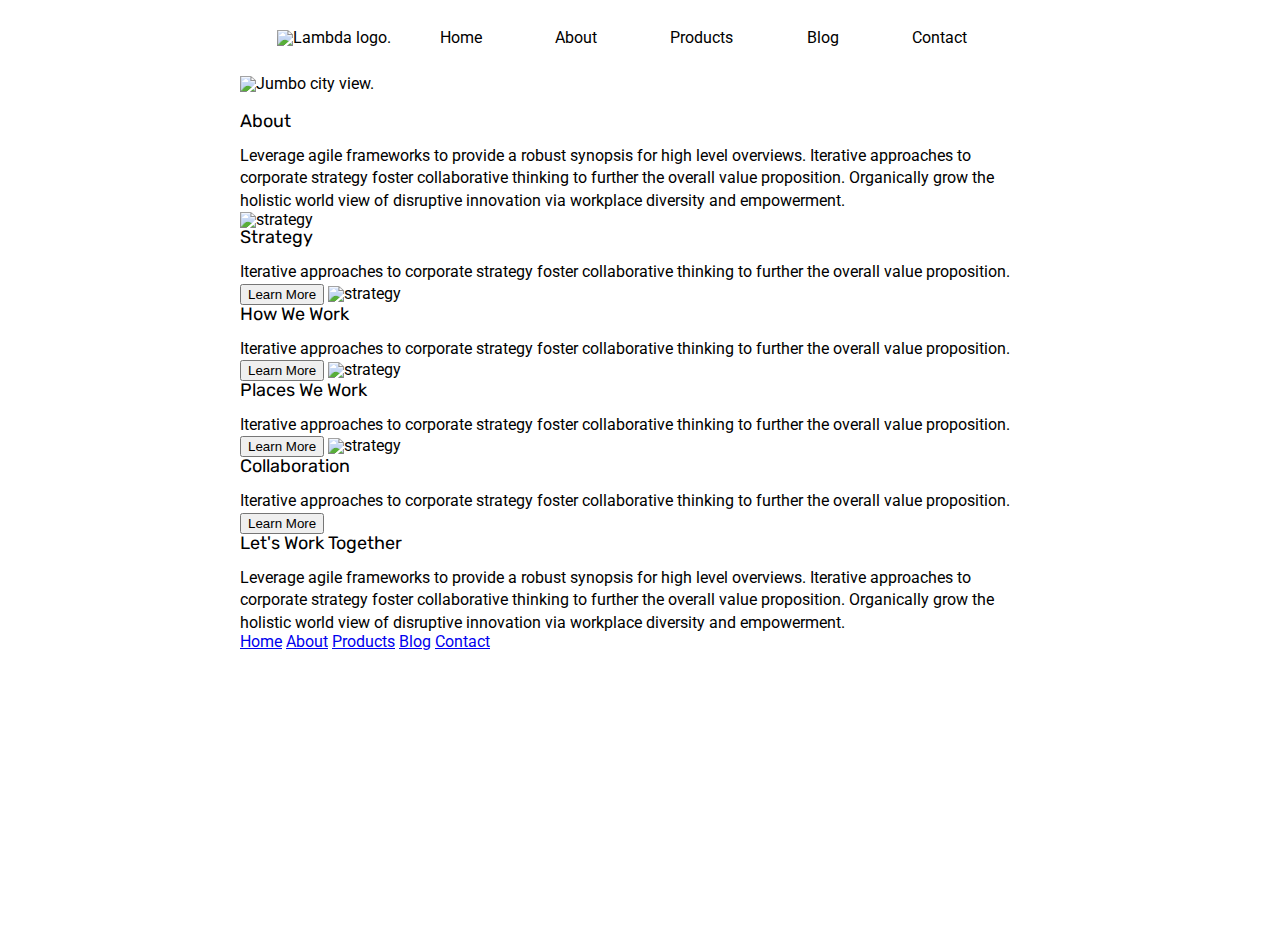
==== about.html @ 70ac0e4f "about header done" ====
<!doctype html>

<html lang="en">
<head>
  <meta charset="utf-8">

  <title>Sprint Challenge - About</title>

  <link href="https://fonts.googleapis.com/css?family=Roboto|Rubik" rel="stylesheet">
  <link rel="stylesheet" href="css/about.css">

</head>

<body>
    <div class="container about-page">
     
        <header>
            <img src="img/lambda-black.png" alt="Lambda logo.">
            <nav>
                    <a href="index.html">Home</a>
                    <a href="about.html">About</a>
                    <a href="#">Products</a>
                    <a href="#">Blog</a>
                    <a href="#">Contact</a>
                  </nav>
    </header>

    <img class="jumbo-about" src="img/jumbo-about.png" alt="Jumbo city view.">

    <h1>About</h1>

    <p>Leverage agile frameworks to provide a robust synopsis for high level overviews. Iterative approaches to corporate strategy foster collaborative thinking to further the overall value proposition. Organically grow the holistic world view of disruptive innovation via workplace diversity and empowerment.</p>


    <img src="img/about-plan.png" alt="strategy">
    
    <h2>Strategy</h2>
    
    <p>Iterative approaches to corporate strategy foster collaborative thinking to further the overall value proposition.</p>

    <button>Learn More</button>



    <img src="img/about-working.png" alt="strategy">
    
    <h2>How We Work</h2>
    
    <p>Iterative approaches to corporate strategy foster collaborative thinking to further the overall value proposition.</p>

    <button>Learn More</button>



    <img src="img/about-office.png" alt="strategy">
    
    <h2>Places We Work</h2>

    <p>Iterative approaches to corporate strategy foster collaborative thinking to further the overall value proposition.</p>

    <button>Learn More</button>

    <img src="img/about-meeting.png" alt="strategy">
    
    <h2>Collaboration</h2>
    
    <p>Iterative approaches to corporate strategy foster collaborative thinking to further the overall value proposition.</p>

    <button>Learn More</button>

    <h2>Let's Work Together</h2>

    <p>Leverage agile frameworks to provide a robust synopsis for high level overviews. Iterative approaches to corporate strategy foster collaborative thinking to further the overall value proposition. Organically grow the holistic world view of disruptive innovation via workplace diversity and empowerment.</p>
        
      <footer>
        <nav>
          <a href="index.html">Home</a>
          <a href="#">About</a>
          <a href="#">Products</a>
          <a href="#">Blog</a>
          <a href="#">Contact</a>
        </nav>
      </footer>
    </div><!-- container -->        
</body>
</html>
---- css/about.css ----
/* http://meyerweb.com/eric/tools/css/reset/ 
   v2.0 | 20110126
   License: none (public domain)
*/

html, body, div, span, applet, object, iframe,
h1, h2, h3, h4, h5, h6, p, blockquote, pre,
a, abbr, acronym, address, big, cite, code,
del, dfn, em, img, ins, kbd, q, s, samp,
small, strike, strong, sub, sup, tt, var,
b, u, i, center,
dl, dt, dd, ol, ul, li,
fieldset, form, label, legend,
table, caption, tbody, tfoot, thead, tr, th, td,
article, aside, canvas, details, embed, 
figure, figcaption, footer, header, hgroup, 
menu, nav, output, ruby, section, summary,
time, mark, audio, video {
	margin: 0;
	padding: 0;
	border: 0;
	font-size: 100%;
	font: inherit;
	vertical-align: baseline;
}
/* HTML5 display-role reset for older browsers */
article, aside, details, figcaption, figure, 
footer, header, hgroup, menu, nav, section {
	display: block;
}
body {
	line-height: 1;
}
ol, ul {
	list-style: none;
}
blockquote, q {
	quotes: none;
}
blockquote:before, blockquote:after,
q:before, q:after {
	content: '';
	content: none;
}
table {
	border-collapse: collapse;
	border-spacing: 0;
}

* {
    box-sizing: border-box;
}

html, body {
    height: 100%;
    font-family: 'Roboto', sans-serif;
}

h1, h2, h3, h4, h5 {
    font-size: 18px;
    margin-bottom: 15px;
    font-family: 'Rubik', sans-serif;
}

p {
    line-height: 1.4;
}

.container {
    width: 800px;
    margin: 0 auto;
}

html, body {
    height: 100%;
    font-family: 'Roboto', sans-serif;
}

h1, h2, h3, h4, h5 {
    font-size: 18px;
    margin-bottom: 15px;
    font-family: 'Rubik', sans-serif;
}

header {
    margin: 30px;
	display: flex;
    flex-direction: row;
    justify-content: space-around;
    align-items: flex-end;
  }

header nav {
    display: flex;
    justify-content: space-around;
    align-items: flex-end;
	width: 600px;
	vertical-align: top;
  }

header nav a{
    text-decoration: none;
    color: black;
}

.jumbo-about {
    margin-bottom: 20px;
}
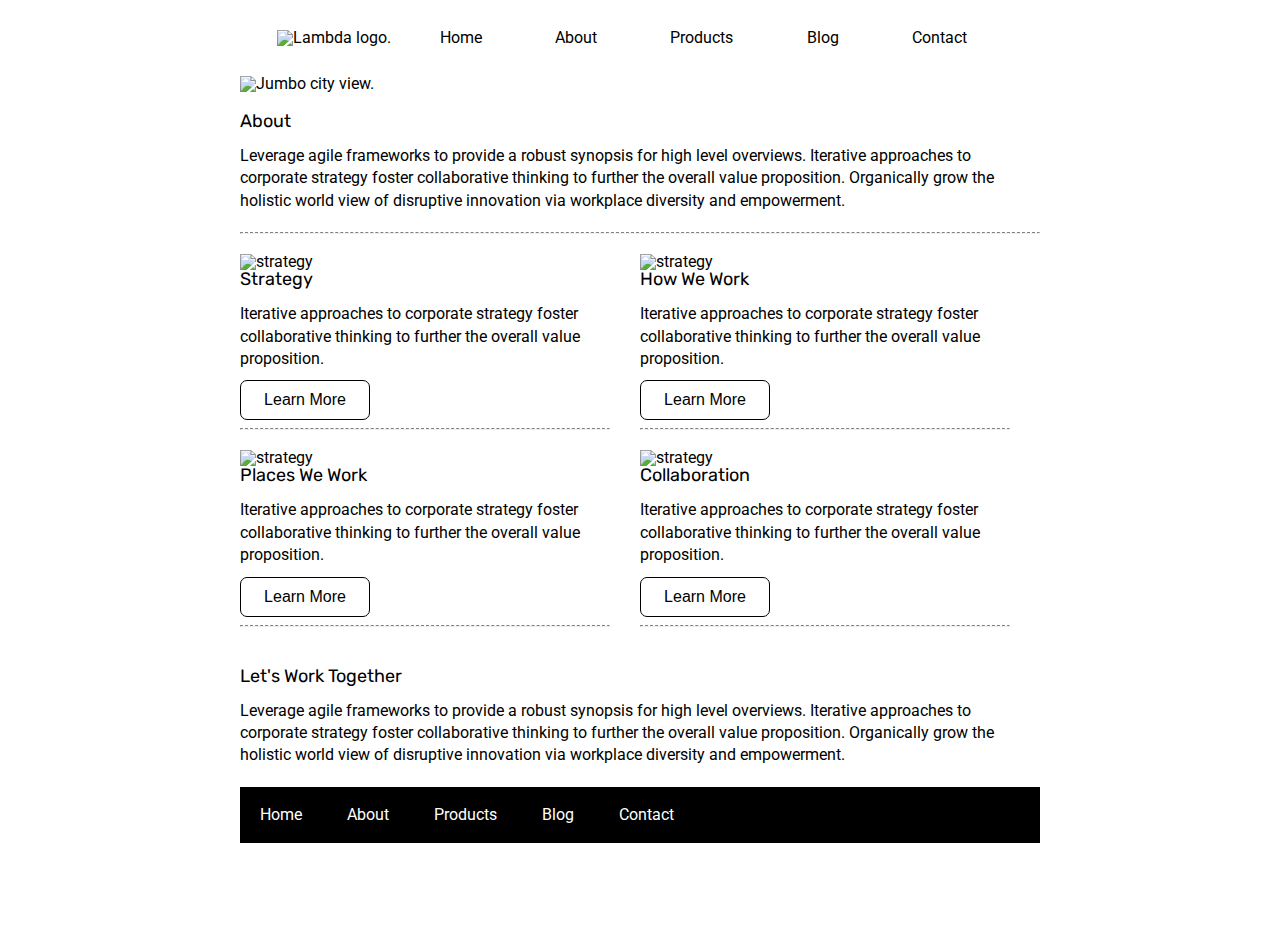
==== commit 8d1674c3: "about page done" ====
--- a/about.html
+++ b/about.html
@@ -1,6 +1,7 @@
 <!doctype html>
 
 <html lang="en">
+
 <head>
   <meta charset="utf-8">
 
@@ -12,75 +13,92 @@
 </head>
 
 <body>
-    <div class="container about-page">
-     
-        <header>
-            <img src="img/lambda-black.png" alt="Lambda logo.">
-            <nav>
-                    <a href="index.html">Home</a>
-                    <a href="about.html">About</a>
-                    <a href="#">Products</a>
-                    <a href="#">Blog</a>
-                    <a href="#">Contact</a>
-                  </nav>
+  <div class="container about-page">
+
+    <header>
+      <img src="img/lambda-black.png" alt="Lambda logo.">
+      <nav>
+        <a href="index.html">Home</a>
+        <a href="about.html">About</a>
+        <a href="#">Products</a>
+        <a href="#">Blog</a>
+        <a href="#">Contact</a>
+      </nav>
     </header>
 
     <img class="jumbo-about" src="img/jumbo-about.png" alt="Jumbo city view.">
+    <div class="top-content">
+      <h1>About</h1>
 
-    <h1>About</h1>
+      <p>Leverage agile frameworks to provide a robust synopsis for high level overviews. Iterative approaches to
+        corporate strategy foster collaborative thinking to further the overall value proposition. Organically grow the
+        holistic world view of disruptive innovation via workplace diversity and empowerment.</p>
+    </div>
+    <hr>
+    <div class=middle-content>
+      <div class=box box1>
+        <img src="img/about-plan.png" alt="strategy">
 
-    <p>Leverage agile frameworks to provide a robust synopsis for high level overviews. Iterative approaches to corporate strategy foster collaborative thinking to further the overall value proposition. Organically grow the holistic world view of disruptive innovation via workplace diversity and empowerment.</p>
+        <h2>Strategy</h2>
 
+        <p>Iterative approaches to corporate strategy foster collaborative thinking to further the overall value
+          proposition.</p>
 
-    <img src="img/about-plan.png" alt="strategy">
-    
-    <h2>Strategy</h2>
-    
-    <p>Iterative approaches to corporate strategy foster collaborative thinking to further the overall value proposition.</p>
+        <button>Learn More</button>
+        <hr>
+      </div>
 
-    <button>Learn More</button>
+      <div class=box box2>
+        <img src="img/about-working.png" alt="strategy">
 
+        <h2>How We Work</h2>
 
+        <p>Iterative approaches to corporate strategy foster collaborative thinking to further the overall value
+          proposition.</p>
 
-    <img src="img/about-working.png" alt="strategy">
-    
-    <h2>How We Work</h2>
-    
-    <p>Iterative approaches to corporate strategy foster collaborative thinking to further the overall value proposition.</p>
+        <button>Learn More</button>
+        <hr>
+      </div>
 
-    <button>Learn More</button>
+      <div class=box box3>
+        <img src="img/about-office.png" alt="strategy">
 
+        <h2>Places We Work</h2>
 
+        <p>Iterative approaches to corporate strategy foster collaborative thinking to further the overall value
+          proposition.</p>
 
-    <img src="img/about-office.png" alt="strategy">
-    
-    <h2>Places We Work</h2>
+        <button>Learn More</button>
+        <hr>
+      </div>
+      <div class=box box4>
+        <img src="img/about-meeting.png" alt="strategy">
 
-    <p>Iterative approaches to corporate strategy foster collaborative thinking to further the overall value proposition.</p>
+        <h2>Collaboration</h2>
 
-    <button>Learn More</button>
+        <p>Iterative approaches to corporate strategy foster collaborative thinking to further the overall value
+          proposition.</p>
 
-    <img src="img/about-meeting.png" alt="strategy">
-    
-    <h2>Collaboration</h2>
-    
-    <p>Iterative approaches to corporate strategy foster collaborative thinking to further the overall value proposition.</p>
+        <button>Learn More</button>
+        <hr>
+      </div>
+    </div>
+    <div class="bottom-content">
+      <h2>Let's Work Together</h2>
+      <p>Leverage agile frameworks to provide a robust synopsis for high level overviews. Iterative approaches to
+        corporate strategy foster collaborative thinking to further the overall value proposition. Organically grow the
+        holistic world view of disruptive innovation via workplace diversity and empowerment.</p>
+    </div>
+    <footer>
+      <nav>
+        <a href="index.html">Home</a>
+        <a href="about.html">About</a>
+        <a href="#">Products</a>
+        <a href="#">Blog</a>
+        <a href="#">Contact</a>
+      </nav>
+    </footer>
+  </div><!-- container -->
+</body>
 
-    <button>Learn More</button>
-
-    <h2>Let's Work Together</h2>
-
-    <p>Leverage agile frameworks to provide a robust synopsis for high level overviews. Iterative approaches to corporate strategy foster collaborative thinking to further the overall value proposition. Organically grow the holistic world view of disruptive innovation via workplace diversity and empowerment.</p>
-        
-      <footer>
-        <nav>
-          <a href="index.html">Home</a>
-          <a href="#">About</a>
-          <a href="#">Products</a>
-          <a href="#">Blog</a>
-          <a href="#">Contact</a>
-        </nav>
-      </footer>
-    </div><!-- container -->        
-</body>
 </html>--- a/css/about.css
+++ b/css/about.css
@@ -105,4 +105,61 @@
 
 .jumbo-about {
     margin-bottom: 20px;
-}+}
+
+.top-content {
+    margin-bottom: 20px;
+}
+
+.middle-content {
+    display: flex;
+    flex-wrap: wrap;
+}
+
+.middle-content .box {
+    width: 400px;
+}
+
+hr {
+    border-top: dashed 1px;
+    margin-bottom:20px;
+}
+
+.middle-content .box hr {
+    width: 370px;
+    margin-right: 30px;
+}
+
+.middle-content .box button {
+    border-radius: 7px;
+    border: 1px double black;
+    font-size: 16px;
+    background: white;
+    width: 130px;
+    height: 40px;
+    margin-top: 10px;
+    cursor: pointer;
+}
+
+.middle-content .box button:hover {
+    background: black;
+    color: white;
+}
+
+.bottom-content {
+    margin-top: 20px;
+    margin-bottom: 20px;
+}
+
+footer nav {
+    background-color: black;
+    display: flex;
+    padding: 20px;
+}
+
+footer nav a{
+    color: white;
+    margin-right: 45px;
+    text-decoration: none;
+    
+}
